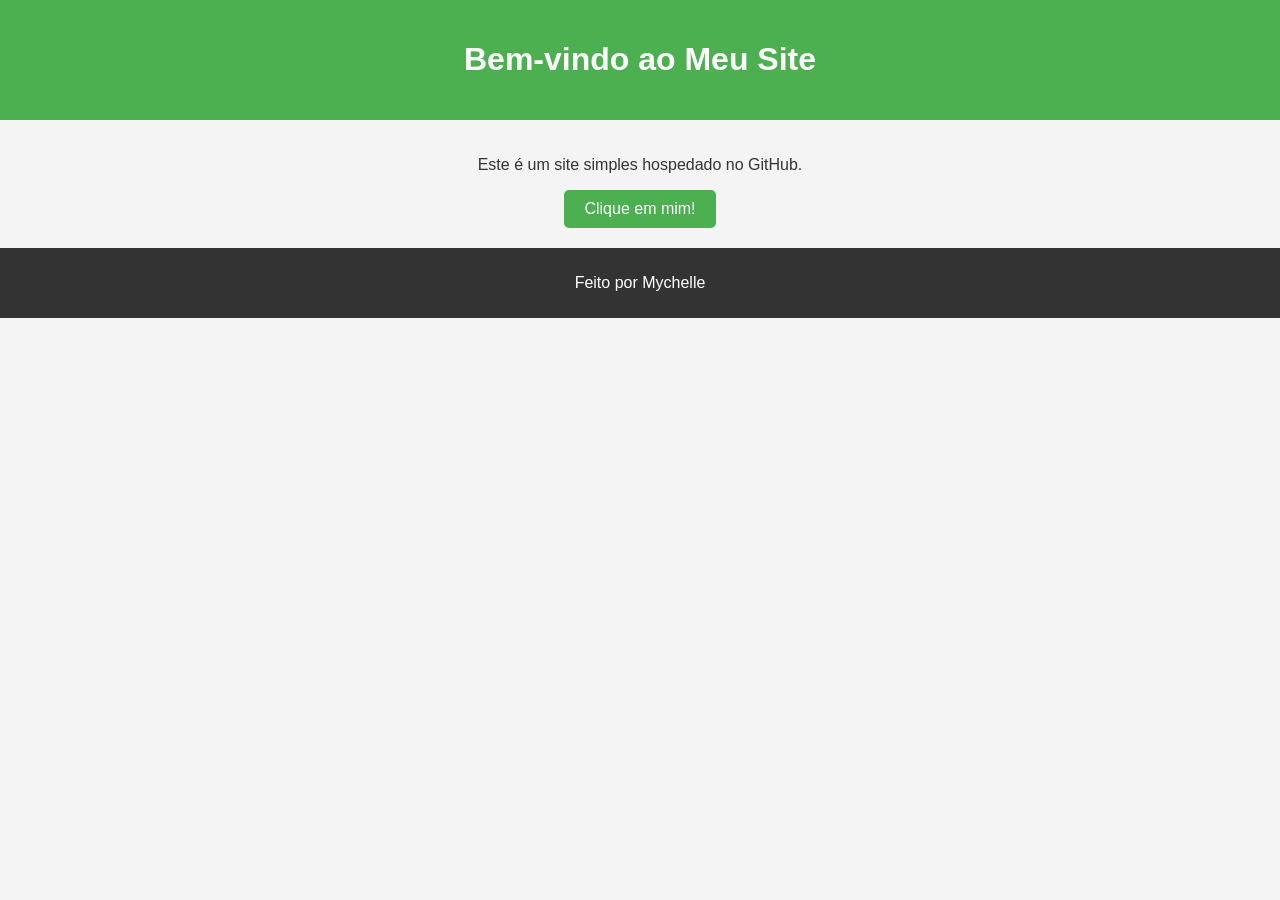
==== atividade 03/index.html @ e6f7ac2d "site" ====
<!DOCTYPE html>
<html lang="pt-br">
<head>
  <meta charset="UTF-8">
  <meta name="viewport" content="width=device-width, initial-scale=1.0">
  <title>Meu Site Simples</title>
  <link rel="stylesheet" href="css/style.css">
</head>
<body>
  <header>
    <h1>Bem-vindo ao Meu Site</h1>
  </header>

  <section>
    <p>Este é um site simples hospedado no GitHub.</p>
    <button id="clickButton">Clique em mim!</button>
    <div id="message" style="display: none;">Você clicou no botão!</div>
  </section>

  <footer>
    <p>Feito por Mychelle</p>
  </footer>

  <script src="js/script.js"></script>
</body>
</html>
---- atividade 03/css/style.css ----
body {
    font-family: Arial, sans-serif;
    background-color: #f4f4f4;
    color: #333;
    margin: 0;
    padding: 0;
  }
  
  header {
    background-color: #4CAF50;
    color: white;
    text-align: center;
    padding: 20px 0;
  }
  
  section {
    padding: 20px;
    text-align: center;
  }
  
  button {
    padding: 10px 20px;
    font-size: 16px;
    cursor: pointer;
    background-color: #4CAF50;
    color: white;
    border: none;
    border-radius: 5px;
  }
  
  button:hover {
    background-color: #45a049;
  }
  
  footer {
    text-align: center;
    padding: 10px;
    background-color: #333;
    color: white;
  }
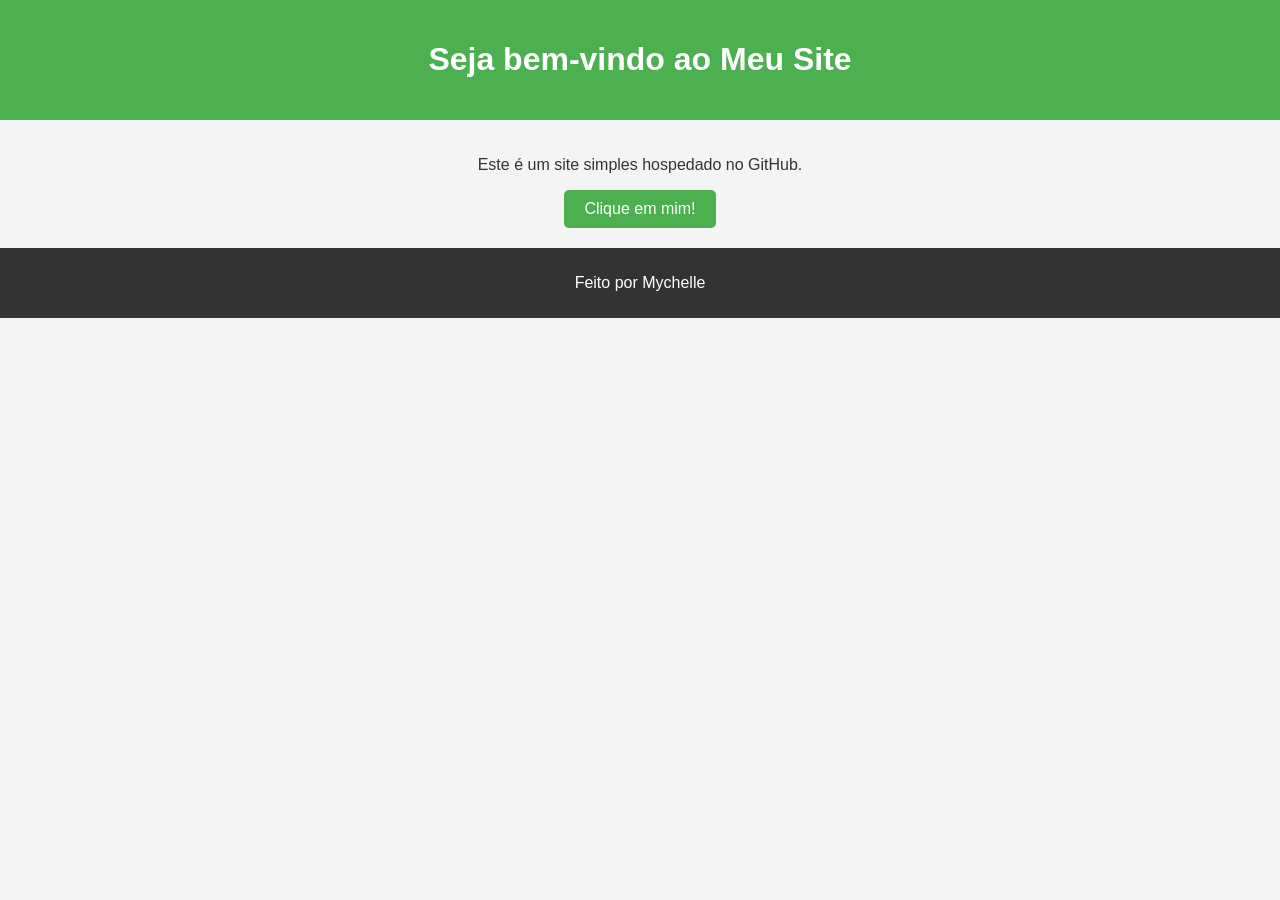
==== commit 5070fa97: "site" ====
--- a/atividade 03/index.html
+++ b/atividade 03/index.html
@@ -1,26 +1,26 @@
 <!DOCTYPE html>
 <html lang="pt-br">
 <head>
-  <meta charset="UTF-8">
-  <meta name="viewport" content="width=device-width, initial-scale=1.0">
-  <title>Meu Site Simples</title>
-  <link rel="stylesheet" href="css/style.css">
+    <meta charset="UTF-8">
+    <meta name="viewport" content="width=device-width, initial-scale=1.0">
+    <title>Meu Site Simples</title>
+    <link rel="stylesheet" href="css/style.css">
 </head>
 <body>
-  <header>
-    <h1>Bem-vindo ao Meu Site</h1>
-  </header>
+    <header>
+        <h1>Seja bem-vindo ao Meu Site</h1>
+    </header>
 
-  <section>
-    <p>Este é um site simples hospedado no GitHub.</p>
-    <button id="clickButton">Clique em mim!</button>
-    <div id="message" style="display: none;">Você clicou no botão!</div>
-  </section>
+    <section>
+        <p>Este é um site simples hospedado no GitHub.</p>
+        <button id="clickButton">Clique em mim!</button>
+        <div id="message" style="display: none;">Você clicou no botão!</div>
+    </section>
 
-  <footer>
-    <p>Feito por Mychelle</p>
-  </footer>
+    <footer>
+        <p>Feito por Mychelle</p>
+    </footer>
 
-  <script src="js/script.js"></script>
+    <script src="js/script.js"></script>
 </body>
 </html>
--- a/atividade 03/css/style.css
+++ b/atividade 03/css/style.css
@@ -4,21 +4,21 @@
     color: #333;
     margin: 0;
     padding: 0;
-  }
+}
   
-  header {
+header {
     background-color: #4CAF50;
     color: white;
     text-align: center;
     padding: 20px 0;
-  }
+}
   
-  section {
+section {
     padding: 20px;
     text-align: center;
-  }
+}
   
-  button {
+button {
     padding: 10px 20px;
     font-size: 16px;
     cursor: pointer;
@@ -26,16 +26,16 @@
     color: white;
     border: none;
     border-radius: 5px;
-  }
+}
   
-  button:hover {
+button:hover {
     background-color: #45a049;
-  }
+}
   
-  footer {
+footer {
     text-align: center;
     padding: 10px;
     background-color: #333;
     color: white;
-  }
+}
   
